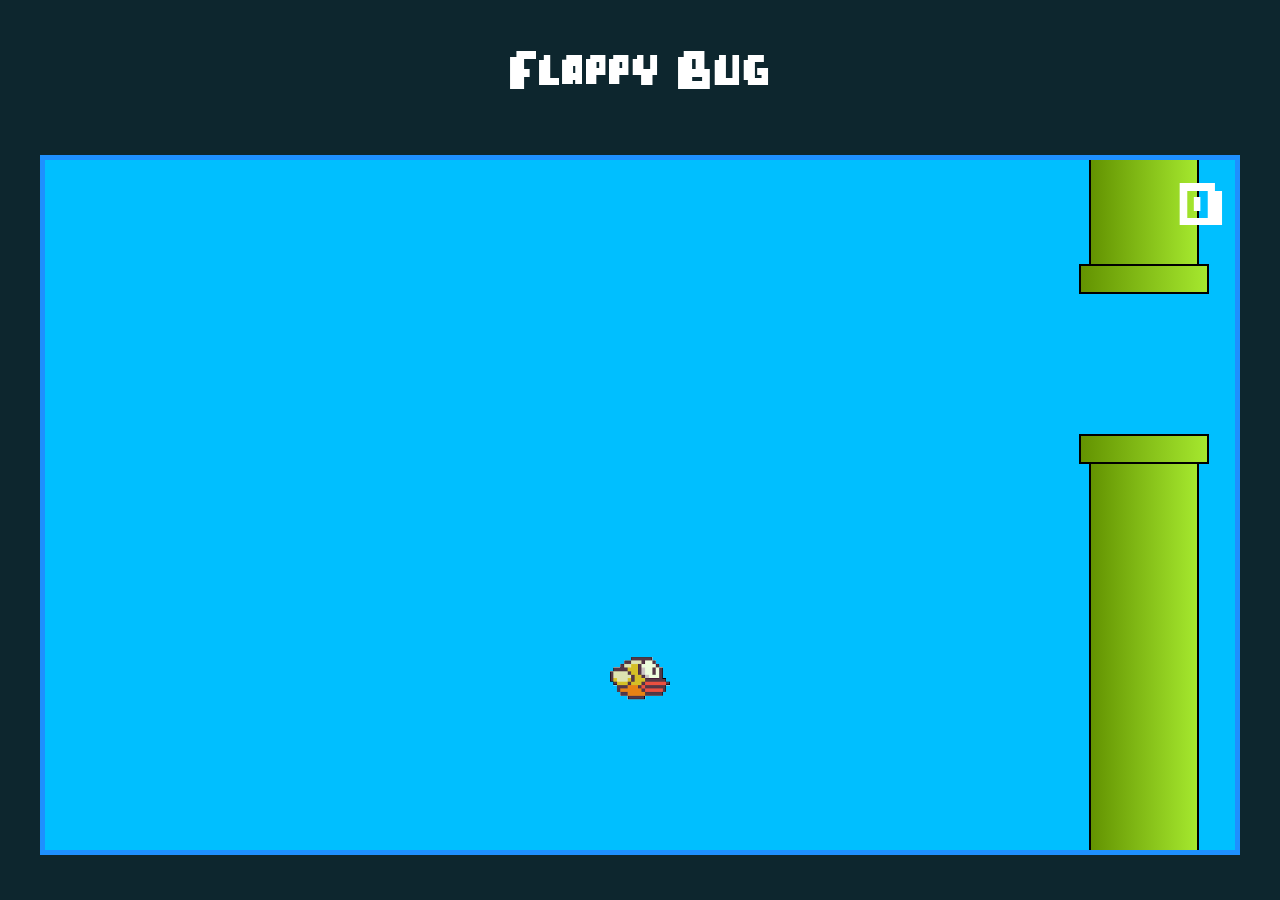
==== index.html @ 402c827d "renomeia para index.html" ====
<!DOCTYPE html>
<html>

<head>
    <meta charset="UTF-8">
    <title>Flappy Bug</title>
    <link rel="stylesheet" href="css/flappy.css">
    <link rel="icon" href="./imgs/passaro.png">
</head>

<body class="conteudo">
    <h1>Flappy Bug</h1>
    <div wm-flappy></div>
    <audio src="./song/flappytheme.mp3" type="audio.mp3" autoplay></audio>
    <script src="js/flappy.js"></script>
</body>
</html>
---- css/flappy.css ----
*{
    box-sizing: border-box;
}

@font-face {
    font-family: 'pixel';
    src: url('../fonts/Pixel.ttf');
}
html {
    height: 100%;
}
body {
    margin: 0;
    background-color: #0D262e;
    color: #fff;
    height: 100%;
}
h1{
    font-family: Pixel;
    font-size: 60px;
}
.conteudo {
    display: flex;
    flex-direction: column;
    align-items: center;
    min-height: 100%;
}
.restart {
    position: absolute;
    height: 150px;
    width: 400px;
    top: calc(50% - 75px);
    left: calc(50% - 200px);
    border-radius: 10px;
    font-family: Pixel;
    font-size: 70px;
    color: #eee;
    background: linear-gradient(to top ,#639301, #a5e82e );
    border: solid 3px #eee;
}
.restart:hover{
    color:#ddd;
    border-color: #ddd;
}
.restart:focus{
    height: 120px;
    width: 380px;
    top: calc(50% - 60px);
    left: calc(50% - 190px);
    font-size: 60px;
}
.start{
    text-decoration: none;
}
[wm-flappy]{
    position: relative;
    border: 5px solid dodgerblue;
    height: 700px;
    width: 1200px;
    margin: 15px;
    background-color: deepskyblue;
    overflow: hidden;
}
.passaro{
    position: absolute;
    width: 60px;
    left: calc(50% - 30px);
}
.par-de-barreiras{
    position: absolute;
    top: 0;
    height: 100%;
    display: flex;
    flex-direction: column;
    justify-content: space-between;
}
.barreira{
    display: flex;
    flex-direction: column;
    align-items: center;
}
.barreira .borda{
    height: 30px;
    width: 130px;
    background: linear-gradient(90deg, #639301, #a5e82e);
    border: 2px solid #000;
}
.barreira .corpo{
    height: 250px;
    width: 110px;
    background: linear-gradient(90deg, #639301, #a5e82e);
    border-left: 2px solid #000;
    border-right: 2px solid #000;
}
.progresso{
    position: absolute;
    top: 10px;
    right: 10px;
    font-family: Pixel;
    font-size: 70px;
    z-index: 100;
}
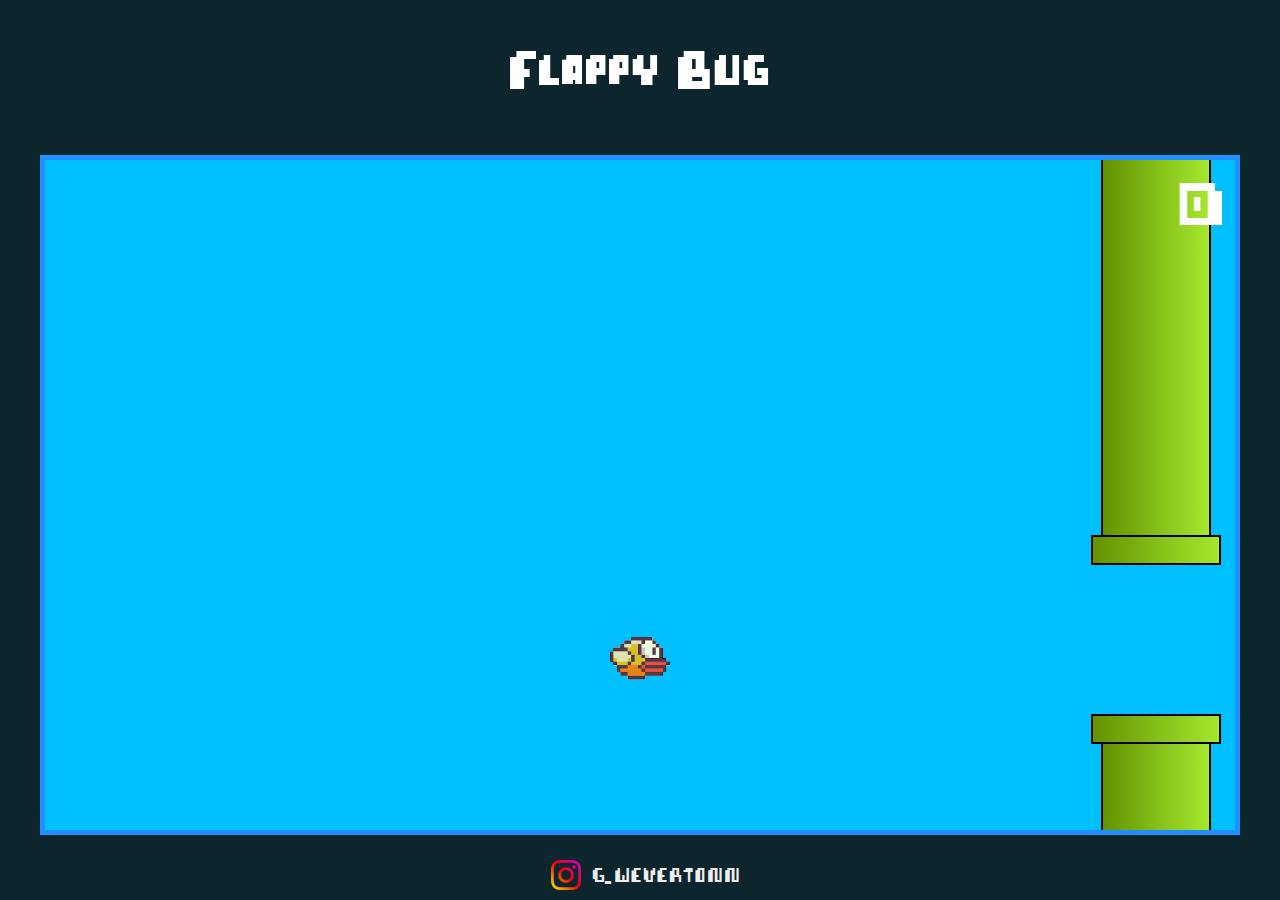
==== commit 203e3475: "Rename flappy.html to index.html" ====
--- a/index.html
+++ b/index.html
@@ -11,7 +11,11 @@
 <body class="conteudo">
     <h1>Flappy Bug</h1>
     <div wm-flappy></div>
-    <audio src="./song/flappytheme.mp3" type="audio.mp3" autoplay></audio>
+    <audio src="./song/flappytheme.mp3" type="audio.mp3" autoplay loop ></audio>
+    <div class="insta">
+        <img class="insta"src="./imgs/instagram.png" alt="insta">
+         <a href="http://www.instagram.com/g.wevertonn/">g.wevertonn</a>
+    </div>
     <script src="js/flappy.js"></script>
 </body>
-</html>+</html>
--- a/css/flappy.css
+++ b/css/flappy.css
@@ -49,8 +49,21 @@
     left: calc(50% - 190px);
     font-size: 60px;
 }
-.start{
+a{
+    position: relative;
+    display: flex;
+    align-items: center;
     text-decoration: none;
+    font-family: Pixel;
+    font-size: 30px;
+    color: #eee;
+}
+.insta{
+    position: relative;
+    display: flex;
+    height: 30px;
+    margin: 10px;
+    align-items: center;
 }
 [wm-flappy]{
     position: relative;
